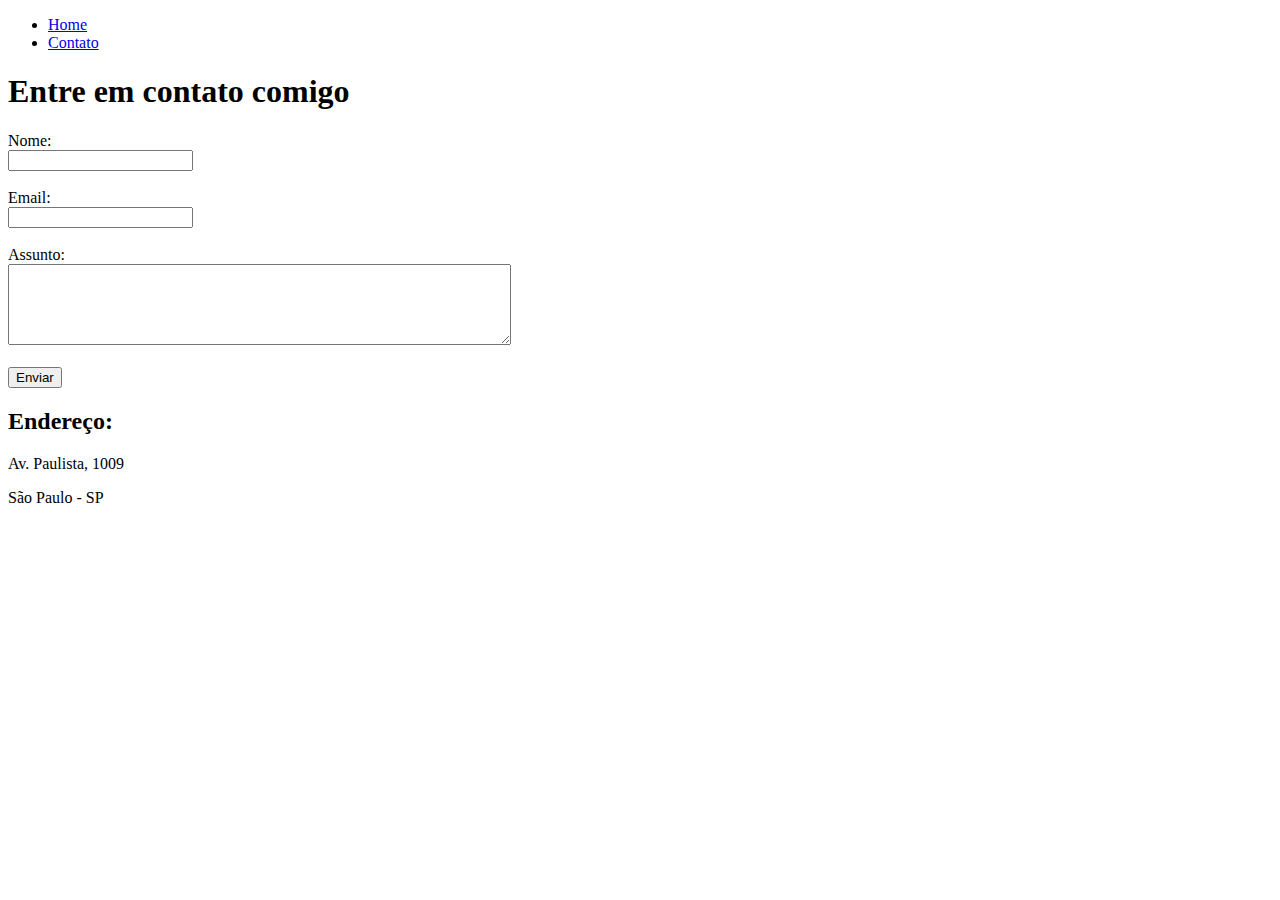
==== contato.html @ 64af7ab9 "html" ====
<!DOCTYPE html>
<html lang="pt-br">
<head>
    <meta charset="UTF-8">
    <meta http-equiv="X-UA-Compatible" content="IE=edge">
    <meta name="viewport" content="width=device-width, initial-scale=1.0">
    <title>Contato</title>
</head>
<body>
    <ul>
        <li>
            <a href="index.html"> Home </a>
        </li>
        <li>
            <a href="contato.html"> Contato </a>
        </li>
    </ul>


    <h1>Entre em contato comigo</h1>

    <form >
        <label for="nome">Nome:</label> <br>
        <input type="text" id="nome">
        <br>
        <br>
        <label for="email">Email:</label> <br>
        <input type="email" id="email">
         <br>
         <br>
        <label for="assunto">Assunto:</label> <br>
        <textarea name="assunto" id="assunto" cols="60" rows="5"></textarea>
         <br>
         <br>
        <button>Enviar</button>

    </form>

    <h2>Endereço:</h2>

    <p>Av. Paulista, 1009</p>
    <p>São Paulo - SP</p>

    <iframe src="https://www.google.com/maps/embed?pb=!1m18!1m12!1m3!1d3657.0843244563835!2d-46.654521585543065!3d-23.565414767625956!2m3!1f0!2f0!3f0!3m2!1i1024!2i768!4f13.1!3m3!1m2!1s0x94ce59c7947976cb%3A0xcfae32dae64ebfda!2sAv.%20Paulista%2C%201009%20-%20Bela%20Vista%2C%20S%C3%A3o%20Paulo%20-%20SP%2C%2001311-100!5e0!3m2!1spt-BR!2sbr!4v1631822621815!5m2!1spt-BR!2sbr"
     width="400" 
     height="250" 
     style="border:0;" 
     allowfullscreen="" 
     loading="lazy"></iframe>
</body>
</html>
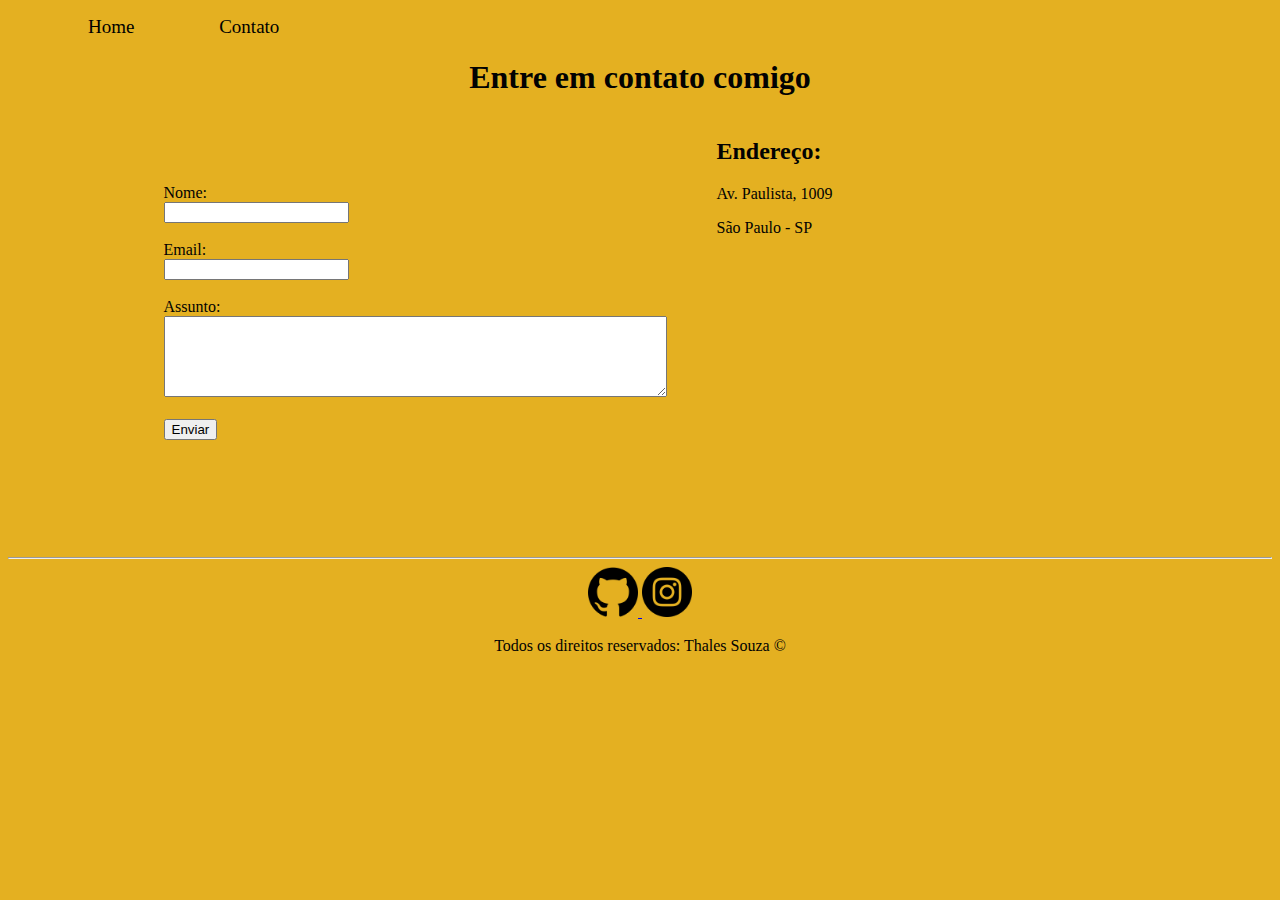
==== commit 95b9cdc8: "Implementação do estilo do site, utilizando CSS" ====
--- a/contato.html
+++ b/contato.html
@@ -5,9 +5,10 @@
     <meta http-equiv="X-UA-Compatible" content="IE=edge">
     <meta name="viewport" content="width=device-width, initial-scale=1.0">
     <title>Contato</title>
+    <link rel="stylesheet" href="assets/css/style.css">
 </head>
 <body>
-    <ul>
+    <ul id="menu">
         <li>
             <a href="index.html"> Home </a>
         </li>
@@ -17,35 +18,86 @@
     </ul>
 
 
-    <h1>Entre em contato comigo</h1>
+    <h1 class="center">Entre em contato comigo</h1>
 
-    <form >
-        <label for="nome">Nome:</label> <br>
-        <input type="text" id="nome">
-        <br>
-        <br>
-        <label for="email">Email:</label> <br>
-        <input type="email" id="email">
-         <br>
-         <br>
-        <label for="assunto">Assunto:</label> <br>
-        <textarea name="assunto" id="assunto" cols="60" rows="5"></textarea>
-         <br>
-         <br>
-        <button>Enviar</button>
+    <div class="container mb-50">
 
-    </form>
+        <div>
 
-    <h2>Endereço:</h2>
+            
+            <form>
 
-    <p>Av. Paulista, 1009</p>
-    <p>São Paulo - SP</p>
+                
 
-    <iframe src="https://www.google.com/maps/embed?pb=!1m18!1m12!1m3!1d3657.0843244563835!2d-46.654521585543065!3d-23.565414767625956!2m3!1f0!2f0!3f0!3m2!1i1024!2i768!4f13.1!3m3!1m2!1s0x94ce59c7947976cb%3A0xcfae32dae64ebfda!2sAv.%20Paulista%2C%201009%20-%20Bela%20Vista%2C%20S%C3%A3o%20Paulo%20-%20SP%2C%2001311-100!5e0!3m2!1spt-BR!2sbr!4v1631822621815!5m2!1spt-BR!2sbr"
-     width="400" 
-     height="250" 
-     style="border:0;" 
-     allowfullscreen="" 
-     loading="lazy"></iframe>
+                <label for="nome">Nome:</label> <br>
+                <input type="text" id="nome">
+                <br>
+                <br>
+                <label for="email">Email:</label> <br>
+                <input type="email" id="email">
+                 <br>
+                 <br>
+                <label for="assunto">Assunto:</label> <br>
+                <textarea name="assunto" id="assunto" cols="60" rows="5"></textarea>
+                 <br>
+                 <br>
+                <button>Enviar</button>
+        
+            </form>
+
+        </div>
+
+        <div class="ml-50">
+
+            <h2>Endereço:</h2>
+
+            <p>Av. Paulista, 1009</p>
+            <p>São Paulo - SP</p>
+        
+            <iframe src="https://www.google.com/maps/embed?pb=!1m18!1m12!1m3!1d3657.0843244563835!2d-46.654521585543065!3d-23.565414767625956!2m3!1f0!2f0!3f0!3m2!1i1024!2i768!4f13.1!3m3!1m2!1s0x94ce59c7947976cb%3A0xcfae32dae64ebfda!2sAv.%20Paulista%2C%201009%20-%20Bela%20Vista%2C%20S%C3%A3o%20Paulo%20-%20SP%2C%2001311-100!5e0!3m2!1spt-BR!2sbr!4v1631822621815!5m2!1spt-BR!2sbr"
+             width="400" 
+             height="250" 
+             style="border:0;" 
+             allowfullscreen="" 
+             loading="lazy"></iframe>
+
+        </div>
+
+    </div>
+
+    <hr>
+
+    <footer>
+
+    <div class="center">
+
+    <a href="https://github.com/thhalessouza" target="_blank">
+
+    <img class="tm-social" src="assets/imagens/github.png" alt="Logo do GitHub">
+
+    </a>
+
+    <a href="https://www.instagram.com/tndzs/" target="_blank">
+
+        
+     <img class="tm-social" src="assets/imagens/instagram.png" alt="Logo do Instagram">
+
+    </a>
+     
+
+    </div>
+
+
+   <p class="center">
+
+    Todos os direitos reservados: Thales Souza &copy;
+
+
+   </p>
+
+
+    </footer>
+
+    
 </body>
 </html>--- a/assets/css/style.css
+++ b/assets/css/style.css
@@ -0,0 +1,85 @@
+/* Estilos da página index.html*/
+
+body {
+    background: #e4b021;
+    color: #020202
+
+}
+
+.center {
+   text-align: center;
+}
+
+
+.justify{
+
+    text-align: justify;
+}
+
+
+.container {
+
+    display: flex;
+    flex-flow: row;
+    justify-content: center;
+    align-items: center;
+}
+
+#menu li {
+
+    display: inline; 
+    padding: 40px;
+
+
+}
+
+#menu li a {
+
+text-decoration: none;
+color:black;
+font-size: 19px;
+
+}
+
+#menu li a:hover {
+
+    color: rgb(196, 105, 2);
+
+
+}
+
+
+.p-30 {
+
+padding: 30px;
+
+}
+
+.br-50 {
+
+border-radius: 50%;
+
+}
+
+
+.tm-social {
+
+width: 50px;
+
+height: 50px;
+
+}
+
+.mb-50 {
+
+margin-bottom: 50px;
+
+}
+
+/*Estilos da página contato.html*/
+
+.ml-50 {
+
+margin-left: 50px;
+
+}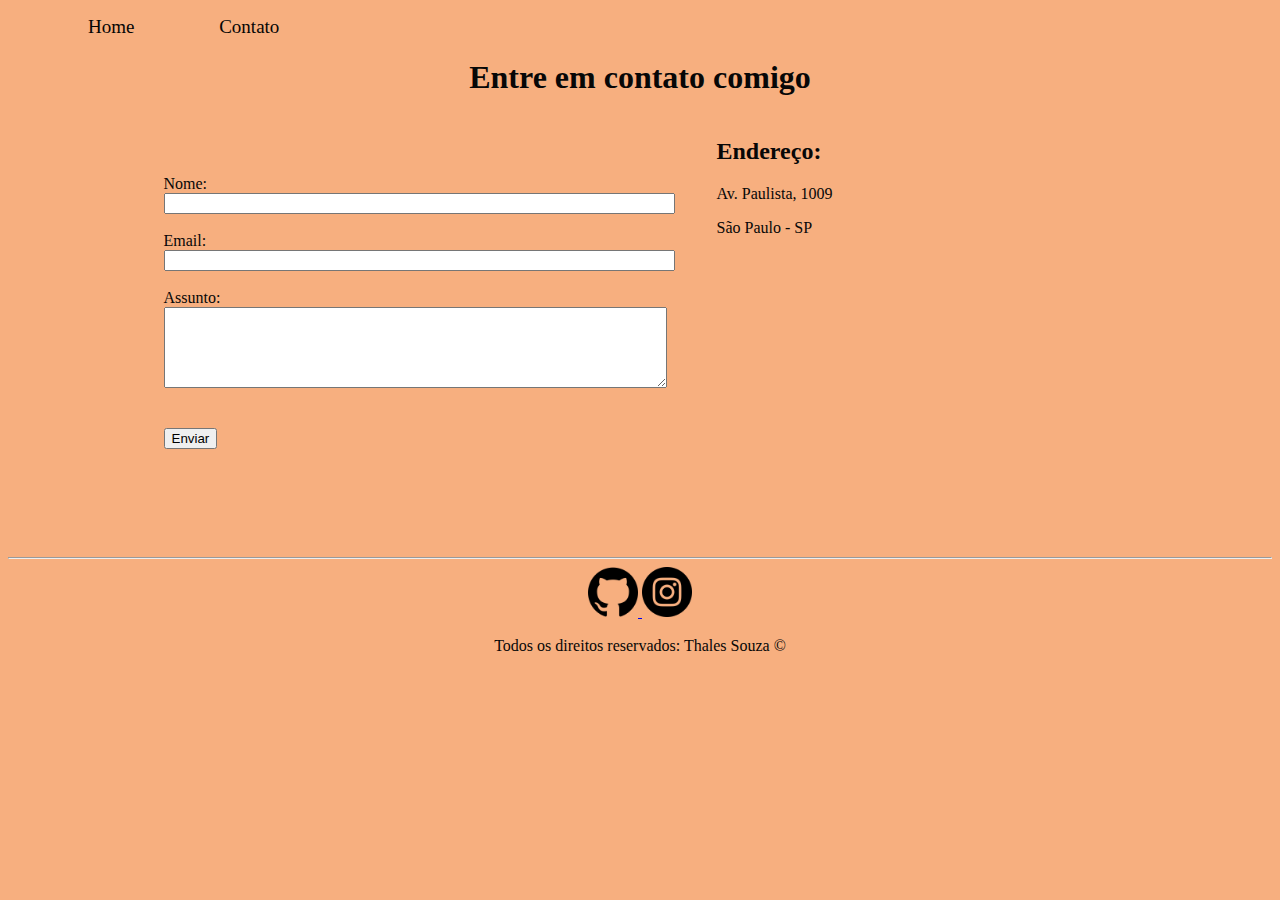
==== commit 70c34fc6: "implementação js" ====
--- a/contato.html
+++ b/contato.html
@@ -30,18 +30,19 @@
                 
 
                 <label for="nome">Nome:</label> <br>
-                <input type="text" id="nome">
-                <br>
+                <input type="text" id="nome" onkeyup="validaNome()">
+                <div id="txtNome"></div>
                 <br>
                 <label for="email">Email:</label> <br>
-                <input type="email" id="email">
+                <input type="email" id="email" onkeyup="validaEmail()">
+                <div id="txtEmail"></div>
+                 <br>
+                <label for="assunto">Assunto:</label> <br>
+                <textarea name="assunto" id="assunto" cols="60" rows="5" onkeyup="validaAssunto()"></textarea>
+                <div id='txtAssunto'></div>
                  <br>
                  <br>
-                <label for="assunto">Assunto:</label> <br>
-                <textarea name="assunto" id="assunto" cols="60" rows="5"></textarea>
-                 <br>
-                 <br>
-                <button>Enviar</button>
+                <button onclick="enviar()">Enviar</button>
         
             </form>
 
@@ -59,7 +60,7 @@
              height="250" 
              style="border:0;" 
              allowfullscreen="" 
-             loading="lazy"></iframe>
+             loading="lazy" onmousemove="mapaZoom()" onmouseout="mapaNormal()" id="mapa"></iframe>
 
         </div>
 
@@ -98,6 +99,7 @@
 
     </footer>
 
-    
+   <script src="assets/js/script.js"></script>
+
 </body>
 </html>--- a/assets/css/style.css
+++ b/assets/css/style.css
@@ -1,8 +1,8 @@
 /* Estilos da página index.html*/
 
 body {
-    background: #e4b021;
-    color: #020202
+    background: rgb(247, 175, 127);
+    color: #070707
 
 }
 
@@ -36,14 +36,14 @@
 #menu li a {
 
 text-decoration: none;
-color:black;
+color:rgb(5, 5, 5);
 font-size: 19px;
 
 }
 
 #menu li a:hover {
 
-    color: rgb(196, 105, 2);
+    color: rgb(248, 32, 176);
 
 
 }
